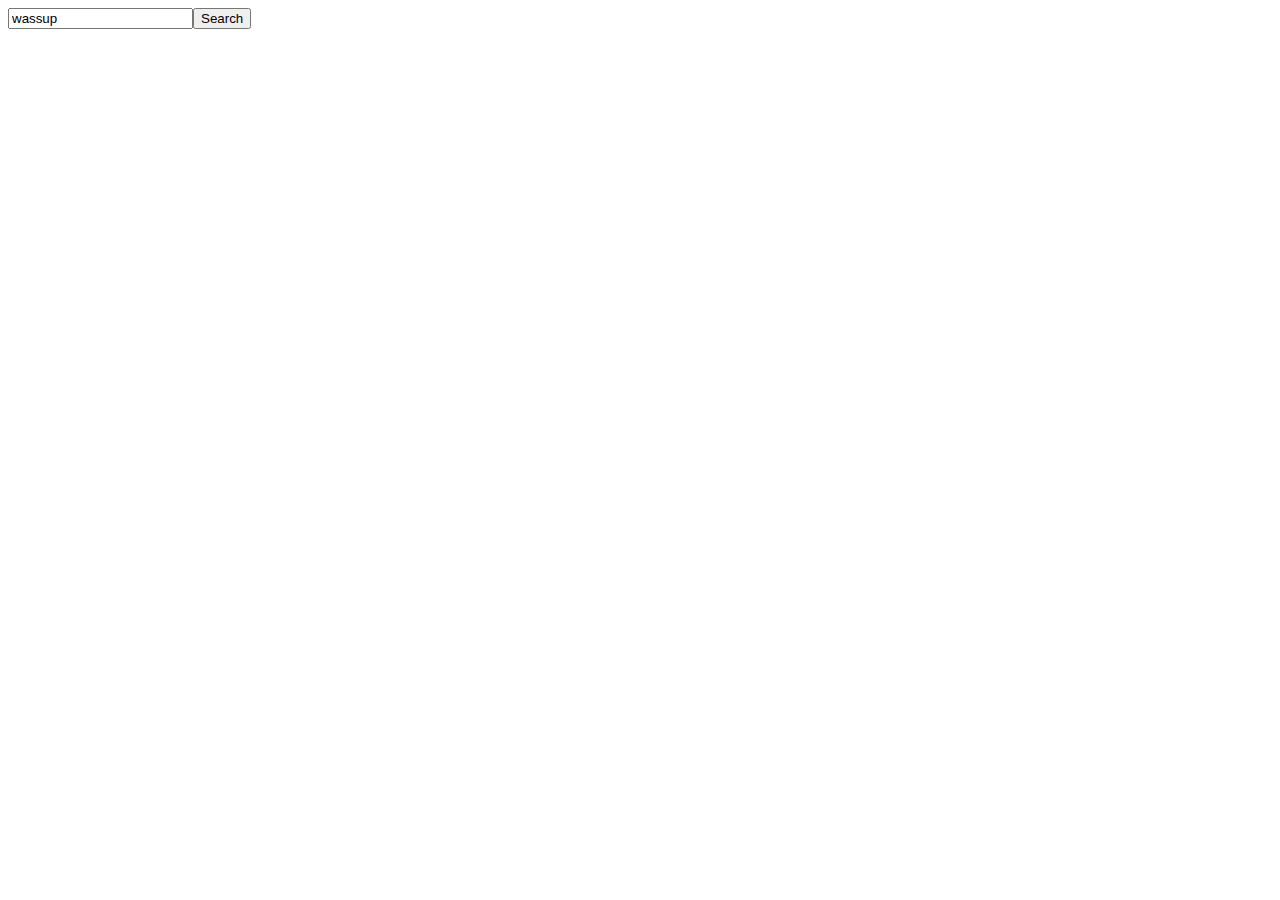
==== index.html @ be6b63a5 "first img load" ====
<!doctype html>
<html>
<head>
<title>youtube-thumbnail-game</title>
</head>
<body>

  <div id="buttons">
  <label> <input id="query" value='wassup' type="text"/><button id="search-button"  onclick="keyWordsearch()">Search</button></label>
  </div>
  <div id="search-container">
  </div>

 <script src="//ajax.googleapis.com/ajax/libs/jquery/1.8.2/jquery.min.js"></script>
 <script src="https://apis.google.com/js/client.js?onload=googleApiClientReady"> </script>
 <script src="search.js"></script>
</body>
</html>
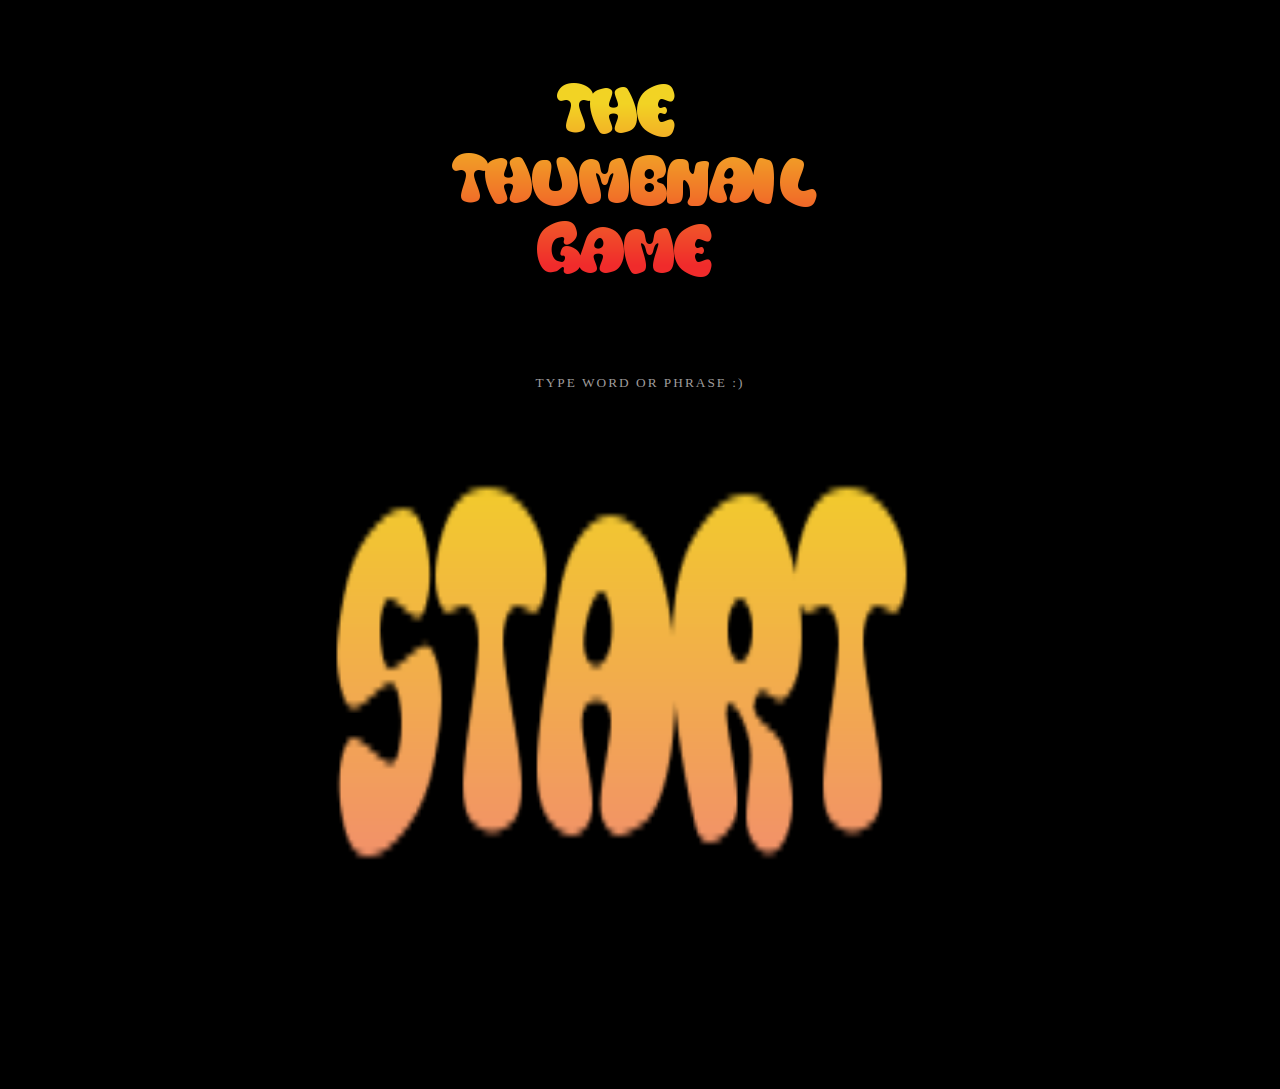
==== commit 34b40aaf: "frontend work" ====
--- a/index.html
+++ b/index.html
@@ -1,18 +1,32 @@
-<!doctype html>
-<html>
+<html lang="en">
+
 <head>
-<title>youtube-thumbnail-game</title>
+  <meta charset="UTF-8">
+  <meta http-equiv="X-UA-Compatible" content="IE=edge">
+  <meta name="viewport" content="width=device-width, initial-scale=1.0">
+  <title>youtube-thumbnail-game</title>
+  <link rel="stylesheet" href="style.css" type="text/css">
 </head>
+
 <body>
+  
+  <div id="logo">
+    <img src="imgs/logo.png" alt="logo">
+  </div>
 
   <div id="buttons">
-  <label> <input id="query" value='wassup' type="text"/><button id="search-button"  onclick="keyWordsearch()">Search</button></label>
+    <label id="boxNbutt">
+      <input id="query" placeholder="type word or phrase :)" type="text"/>
+      <button id="search-button" onclick="keyWordSearch();remove(this)"><img id="start-img" src="imgs/startButton.png" alt="start"></button>
+    </label>
   </div>
-  <div id="search-container">
+  
+  <div id="thumb-container">
   </div>
 
- <script src="//ajax.googleapis.com/ajax/libs/jquery/1.8.2/jquery.min.js"></script>
- <script src="https://apis.google.com/js/client.js?onload=googleApiClientReady"> </script>
- <script src="search.js"></script>
+  <script src="//ajax.googleapis.com/ajax/libs/jquery/1.8.2/jquery.min.js"></script>
+  <script src="https://apis.google.com/js/client.js?onload=googleApiClientReady"> </script>
+  <script src="search.js"></script>
 </body>
+
 </html>--- a/style.css
+++ b/style.css
@@ -0,0 +1,48 @@
+* {
+    background-color: black;
+}
+#logo {
+    text-align: center;
+}
+body {
+    padding: 5% 5%;
+}
+#buttons {
+    padding-top: 5%;
+    text-align: center;
+}
+#query {
+    height: 7%;
+    width: 100%;
+    
+}
+input, #search-button {
+    border-top-style: hidden;
+    border-right-style: hidden;
+    border-left-style: hidden;
+    border-bottom-style: hidden;
+}
+input, select, textarea {
+    color: rgb(158, 155, 155);
+    text-align: center;
+    font-family:fantasy;
+    letter-spacing: 2px;
+}
+*:focus {
+    outline: none;
+}
+input::placeholder {
+    color: rgb(158, 155, 155);
+    text-align: center;
+    text-transform: uppercase;
+    font-family:fantasy;
+    letter-spacing: 2px;
+}
+#start-img {
+    width: 60%;
+    height: 80%;
+    cursor: pointer;
+}
+#thumb-container {
+    justify-content: space-between;
+}
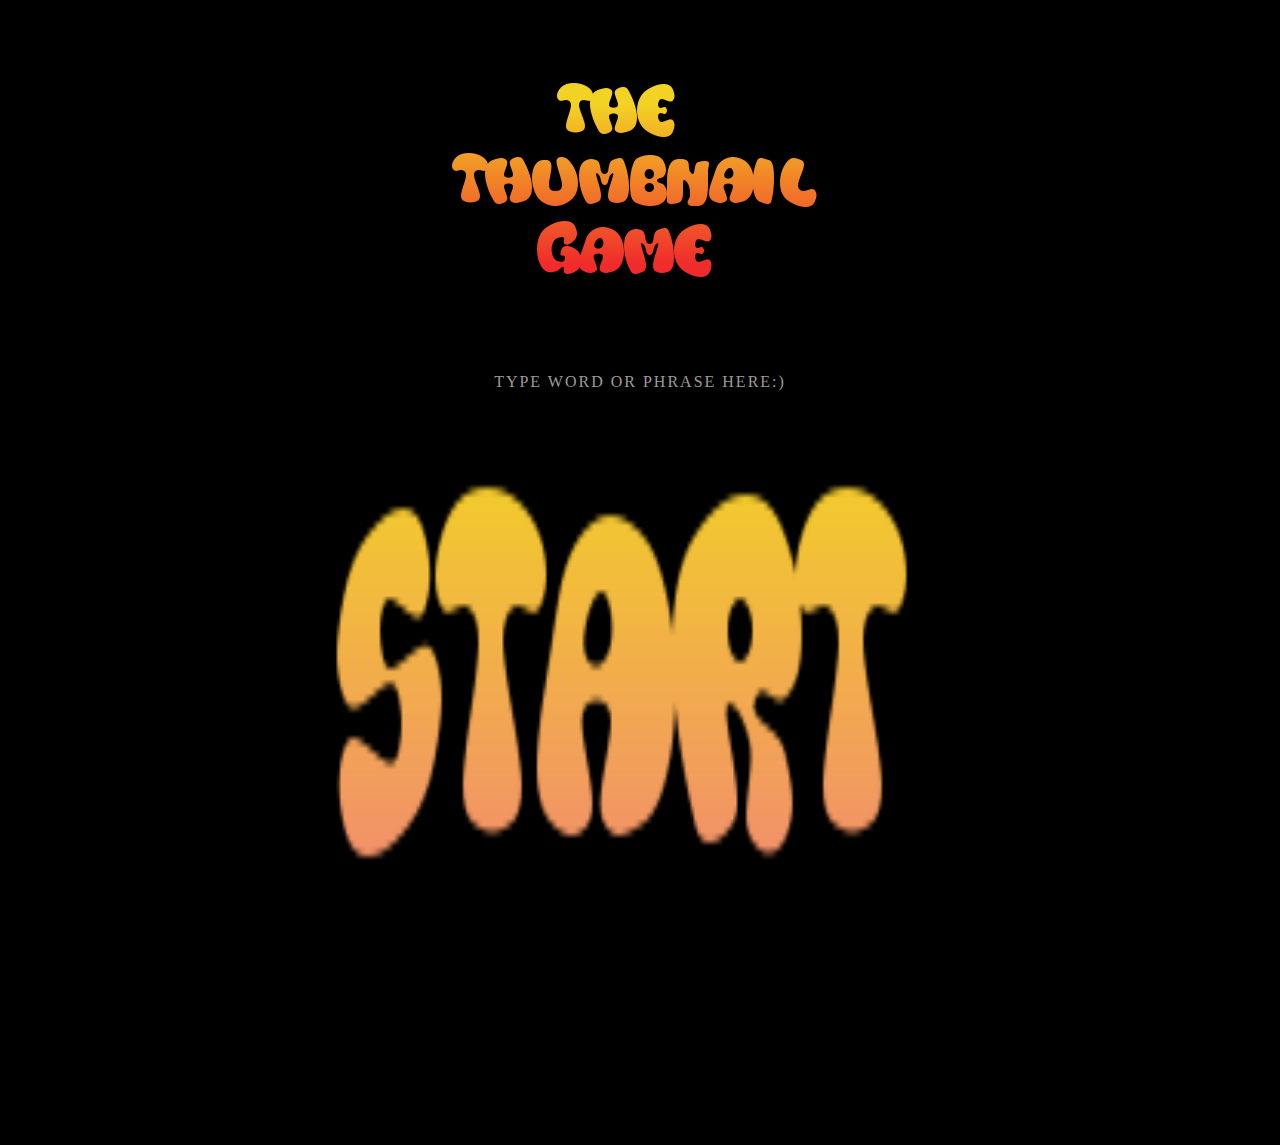
==== commit a059a58a: "point system and multiple questions implemented" ====
--- a/index.html
+++ b/index.html
@@ -16,14 +16,14 @@
 
   <div id="buttons">
     <label id="boxNbutt">
-      <input id="query" placeholder="type word or phrase :)" type="text"/>
-      <button id="search-button" onclick="keyWordSearch();remove(this)"><img id="start-img" src="imgs/startButton.png" alt="start"></button>
+      <input id="query" placeholder="type word or phrase here:)" type="text"/>
+      <button id="search-button" onclick="removeThumbs();keyWordSearch();remove(this);setTimeout(next, 1500)"><img id="start-img" src="imgs/startButton.png" alt="start"></button>
     </label>
   </div>
   
-  <div id="thumb-container">
-  </div>
+  <div id="thumb-container"></div>
 
+  <div id="points"></div>
   <script src="//ajax.googleapis.com/ajax/libs/jquery/1.8.2/jquery.min.js"></script>
   <script src="https://apis.google.com/js/client.js?onload=googleApiClientReady"> </script>
   <script src="search.js"></script>
--- a/style.css
+++ b/style.css
@@ -6,8 +6,9 @@
 }
 body {
     padding: 5% 5%;
+    position: relative;
 }
-#buttons {
+#buttons, #points {
     padding-top: 5%;
     text-align: center;
 }
@@ -32,6 +33,7 @@
     outline: none;
 }
 input::placeholder {
+    font-size: larger;
     color: rgb(158, 155, 155);
     text-align: center;
     text-transform: uppercase;
@@ -44,5 +46,68 @@
     cursor: pointer;
 }
 #thumb-container {
-    justify-content: space-between;
+    display: flex;
+    justify-content: space-around;
+
+    position: relative;
 }
+#thumb-container img {
+    cursor: pointer;
+}
+.blur {
+    filter: blur(5px);
+}
+.correct1 {
+    position:absolute;
+    top: 0px;
+    left: 35px;
+    width: 70%;
+    height: 70%;
+    z-index: 100;
+    background: transparent url(imgs/check2.png) no-repeat;
+}
+.correct2 {
+    position:absolute;
+    top: 0px;
+    left: 600px;
+    width: 70%;
+    height: 70%;
+    z-index: 100;
+    background: transparent url(imgs/check2.png) no-repeat;
+}
+.correct3 {
+    position:absolute;
+    top: 0px;
+    left: 1170px;
+    width: 70%;
+    height: 70%;
+    z-index: 100;
+    background: transparent url(imgs/check2.png) no-repeat;
+}
+.wrong1 {
+    position:absolute;
+    top: 0px;
+    left: 35px;
+    width: 70%;
+    height: 70%;
+    z-index: 100;
+    background: transparent url(imgs/x3.png) no-repeat;
+}
+.wrong2 {
+    position:absolute;
+    top: 0px;
+    left: 600px;
+    width: 70%;
+    height: 70%;
+    z-index: 100;
+    background: transparent url(imgs/x3.png) no-repeat;
+}
+.wrong3 {
+    position:absolute;
+    top: 0px;
+    left: 1170px;
+    width: 70%;
+    height: 70%;
+    z-index: 100;
+    background: transparent url(imgs/x3.png) no-repeat;
+}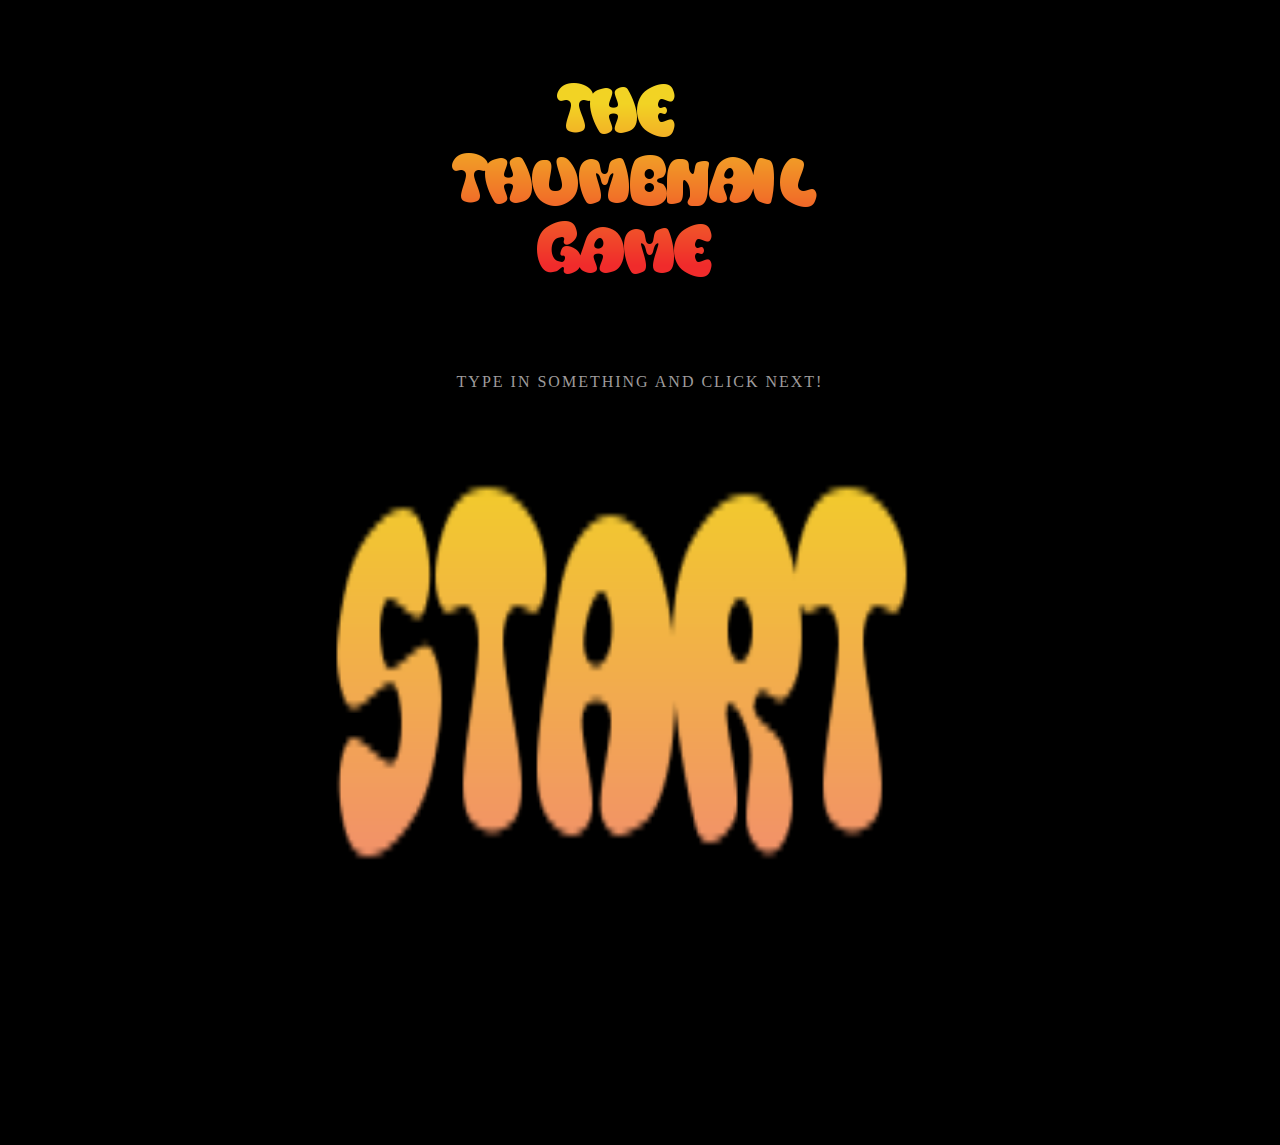
==== commit 46ad149a: "final screen" ====
--- a/index.html
+++ b/index.html
@@ -16,7 +16,7 @@
 
   <div id="buttons">
     <label id="boxNbutt">
-      <input id="query" placeholder="type word or phrase here:)" type="text"/>
+      <input id="query" placeholder="type in something and click next!" type="text"/>
       <button id="search-button" onclick="removeThumbs();keyWordSearch();remove(this);setTimeout(next, 1500)"><img id="start-img" src="imgs/startButton.png" alt="start"></button>
     </label>
   </div>
--- a/style.css
+++ b/style.css
@@ -8,7 +8,7 @@
     padding: 5% 5%;
     position: relative;
 }
-#buttons, #points {
+#buttons, #points, #goodJob {
     padding-top: 5%;
     text-align: center;
 }
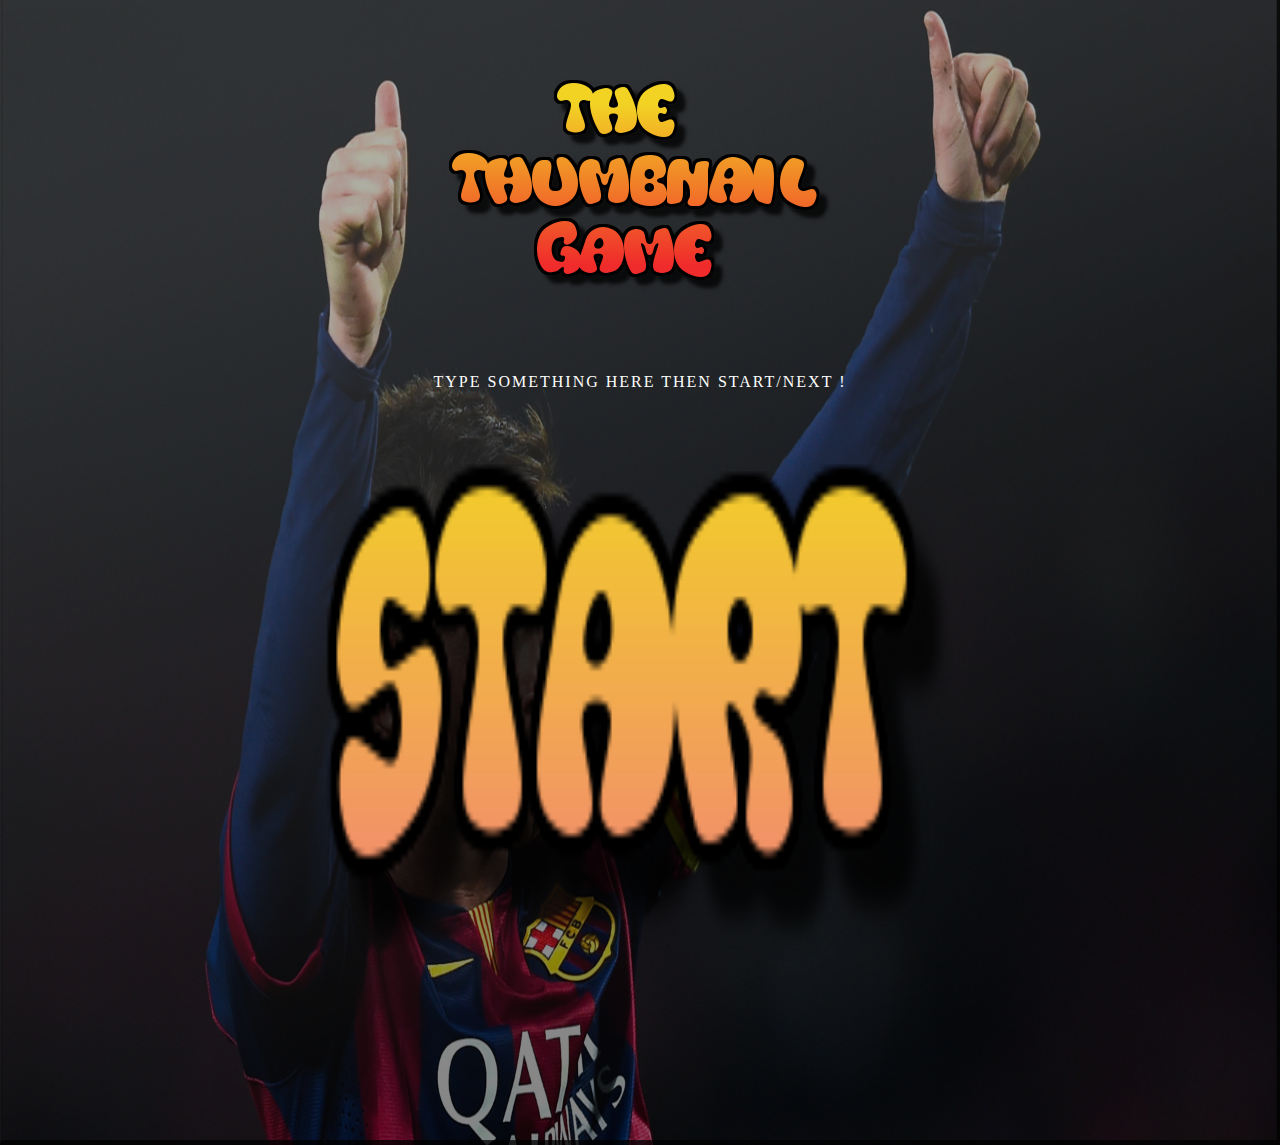
==== commit 875ac874: "final" ====
--- a/index.html
+++ b/index.html
@@ -9,15 +9,14 @@
 </head>
 
 <body>
-  
   <div id="logo">
     <img src="imgs/logo.png" alt="logo">
   </div>
 
   <div id="buttons">
     <label id="boxNbutt">
-      <input id="query" placeholder="type in something and click next!" type="text"/>
-      <button id="search-button" onclick="removeThumbs();keyWordSearch();remove(this);setTimeout(next, 1500)"><img id="start-img" src="imgs/startButton.png" alt="start"></button>
+      <input id="query" placeholder="type something here then start/next !" type="text"/>
+      <button id="search-button" onclick="checkQuery();removeThumbs();keyWordSearch();remove(this);setTimeout(next, 1500)"><img id="start-img" src="imgs/startButton.png" alt="start"></button>
     </label>
   </div>
   
--- a/style.css
+++ b/style.css
@@ -1,12 +1,31 @@
-* {
+/* * {
     background-color: black;
+    z-index: 1;
+} */
+body {
+    background-image: url("imgs/messi.png");
+    background-size: 100% 100%;
+    
+}
+#background-img {
+    top: 0 !important;
+    left: 0 !important;
+    bottom: 0 !important;
+    height: 100%;
+    width: 100%;
+    opacity: 70%;
+    z-index: -1;
+    position: absolute;
 }
 #logo {
     text-align: center;
+    opacity: 100% !important;
+    
 }
 body {
     padding: 5% 5%;
     position: relative;
+    z-index: 100;
 }
 #buttons, #points, #goodJob {
     padding-top: 5%;
@@ -15,26 +34,30 @@
 #query {
     height: 7%;
     width: 100%;
-    
+    z-index: 100;
+    background: transparent;
 }
 input, #search-button {
     border-top-style: hidden;
     border-right-style: hidden;
     border-left-style: hidden;
     border-bottom-style: hidden;
+    z-index: 100;
+    background: transparent;
 }
 input, select, textarea {
-    color: rgb(158, 155, 155);
+    color: rgb(255, 255, 255);
     text-align: center;
     font-family:fantasy;
     letter-spacing: 2px;
+    z-index: 100;
 }
 *:focus {
     outline: none;
 }
 input::placeholder {
     font-size: larger;
-    color: rgb(158, 155, 155);
+    color: rgb(255, 255, 255);
     text-align: center;
     text-transform: uppercase;
     font-family:fantasy;
@@ -48,7 +71,6 @@
 #thumb-container {
     display: flex;
     justify-content: space-around;
-
     position: relative;
 }
 #thumb-container img {
